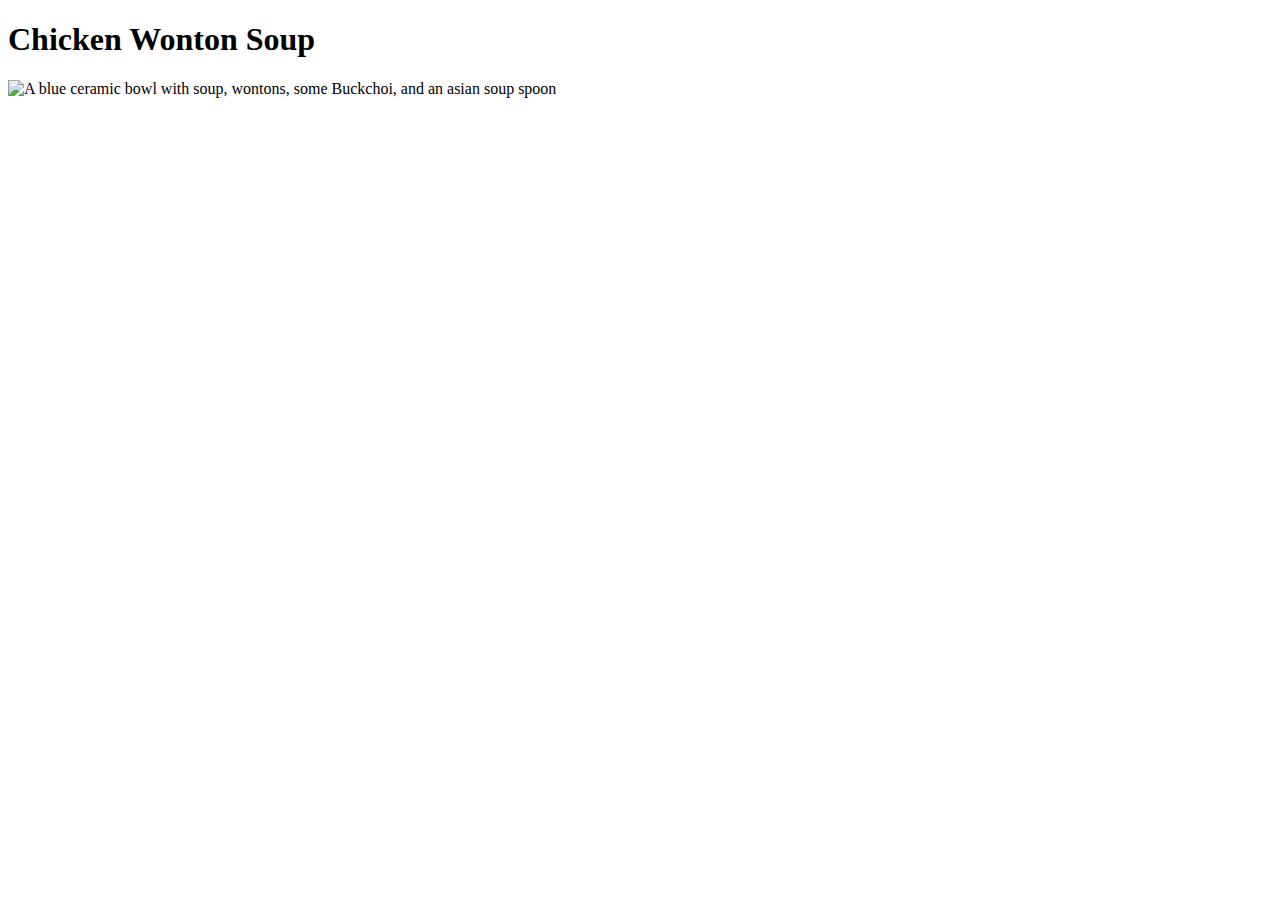
==== recipes/chicken-wonton-soup.html @ c13539ba "Attach a picture of the dish" ====
<!DOCTYPE html>
<html lang="en">

    <head>
        <meta charset="UTF-8">
        <title> Chicken Wonton Soup </title>
    </head>

    <body>
        <!--headline-->
        <h1> Chicken Wonton Soup </h1>

        <!--pucture-->
        <img src="../img/chicken-wonton-soup.jpg" alt="A blue ceramic bowl with soup, wontons, 
        some Buckchoi, and an asian soup spoon" height="480" width="640">
    </body>
</html>
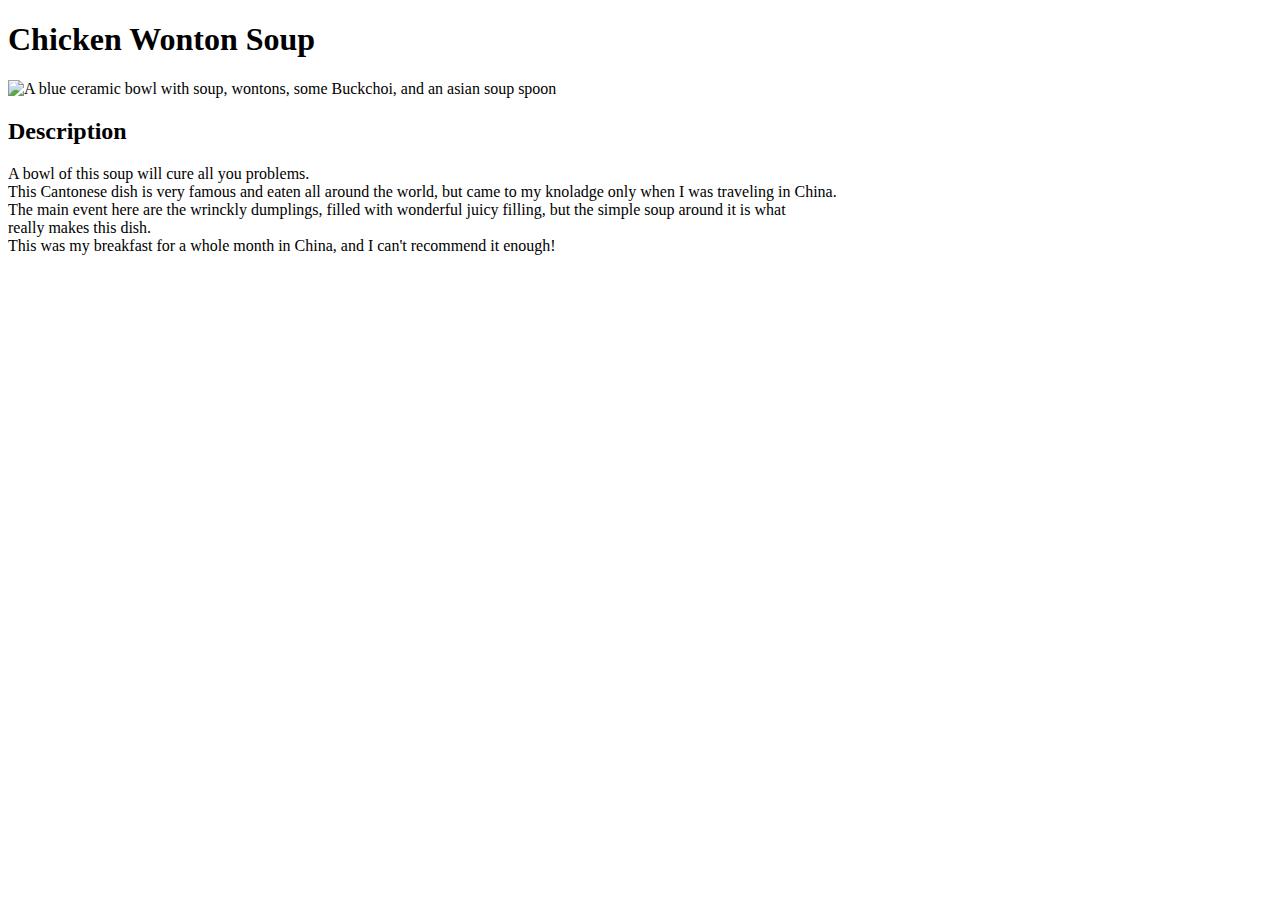
==== commit d5bf58ee: "Add a description to the recipe" ====
--- a/recipes/chicken-wonton-soup.html
+++ b/recipes/chicken-wonton-soup.html
@@ -13,5 +13,14 @@
         <!--pucture-->
         <img src="../img/chicken-wonton-soup.jpg" alt="A blue ceramic bowl with soup, wontons, 
         some Buckchoi, and an asian soup spoon" height="480" width="640">
+
+        <!--description-->
+        <h2> Description </h2>
+        <p>A bowl of this soup will cure all you problems. <br>
+            This Cantonese dish is very famous and eaten all around the world, but came to my knoladge only when I was traveling in China.<br>
+            The main event here are the wrinckly dumplings, filled with wonderful juicy filling, but the simple soup around it is what<br>
+            really makes this dish. <br>
+            This was my breakfast for a whole month in China, and I can't recommend it enough! </p>
+
     </body>
 </html>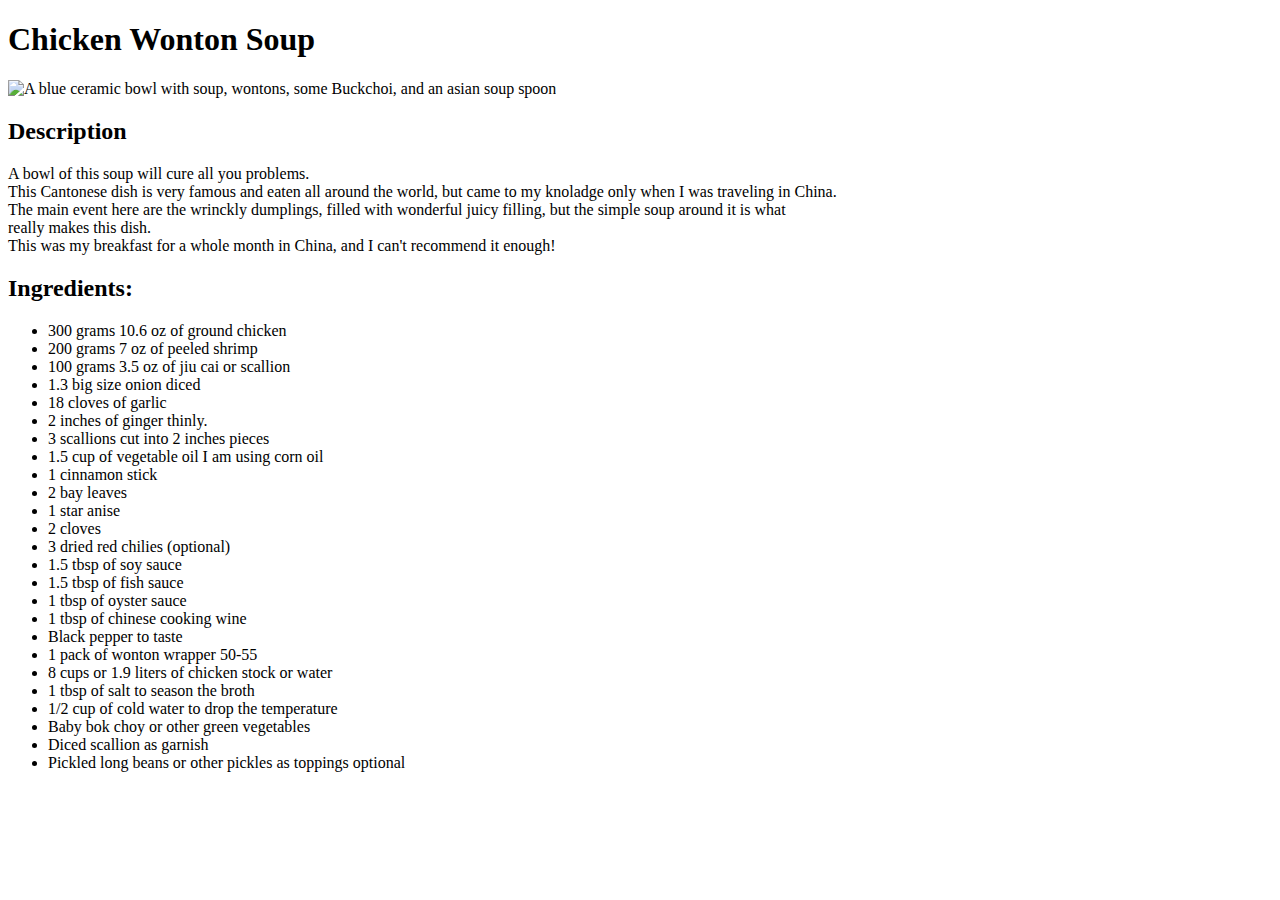
==== commit 1ce00056: "Add an ingredients list to the chicken wonton soup recipe" ====
--- a/recipes/chicken-wonton-soup.html
+++ b/recipes/chicken-wonton-soup.html
@@ -22,5 +22,35 @@
             really makes this dish. <br>
             This was my breakfast for a whole month in China, and I can't recommend it enough! </p>
 
+        <!--ingredients-->
+        <h2> Ingredients: </h2>
+        <ul>
+            <li>300 grams 10.6 oz of ground chicken</li>
+            <li>200 grams 7 oz of peeled shrimp</li>
+            <li>100 grams 3.5 oz of jiu cai or scallion</li>
+            <li>1.3 big size onion diced</li>
+            <li>18 cloves of garlic</li>
+            <li>2 inches of ginger thinly.</li>
+            <li>3 scallions cut into 2 inches pieces</li>
+            <li>1.5 cup of vegetable oil I am using corn oil</li>
+            <li>1 cinnamon stick</li>
+            <li>2 bay leaves</li>
+            <li>1 star anise</li>
+            <li>2 cloves</li>
+            <li>3 dried red chilies (optional)</li>
+            <li>1.5 tbsp of soy sauce</li>
+            <li>1.5 tbsp of fish sauce</li>
+            <li>1 tbsp of oyster sauce</li>
+            <li>1 tbsp of chinese cooking wine</li>
+            <li>Black pepper to taste</li>
+            <li>1 pack of wonton wrapper 50-55</li>
+            <li>8 cups or 1.9 liters of chicken stock or water</li>
+            <li>1 tbsp of salt to season the broth</li>
+            <li>1/2 cup of cold water to drop the temperature</li>
+            <li>Baby bok choy or other green vegetables</li>
+            <li>Diced scallion as garnish</li>
+            <li>Pickled long beans or other pickles as toppings optional</li>
+        </ul>
+
     </body>
 </html>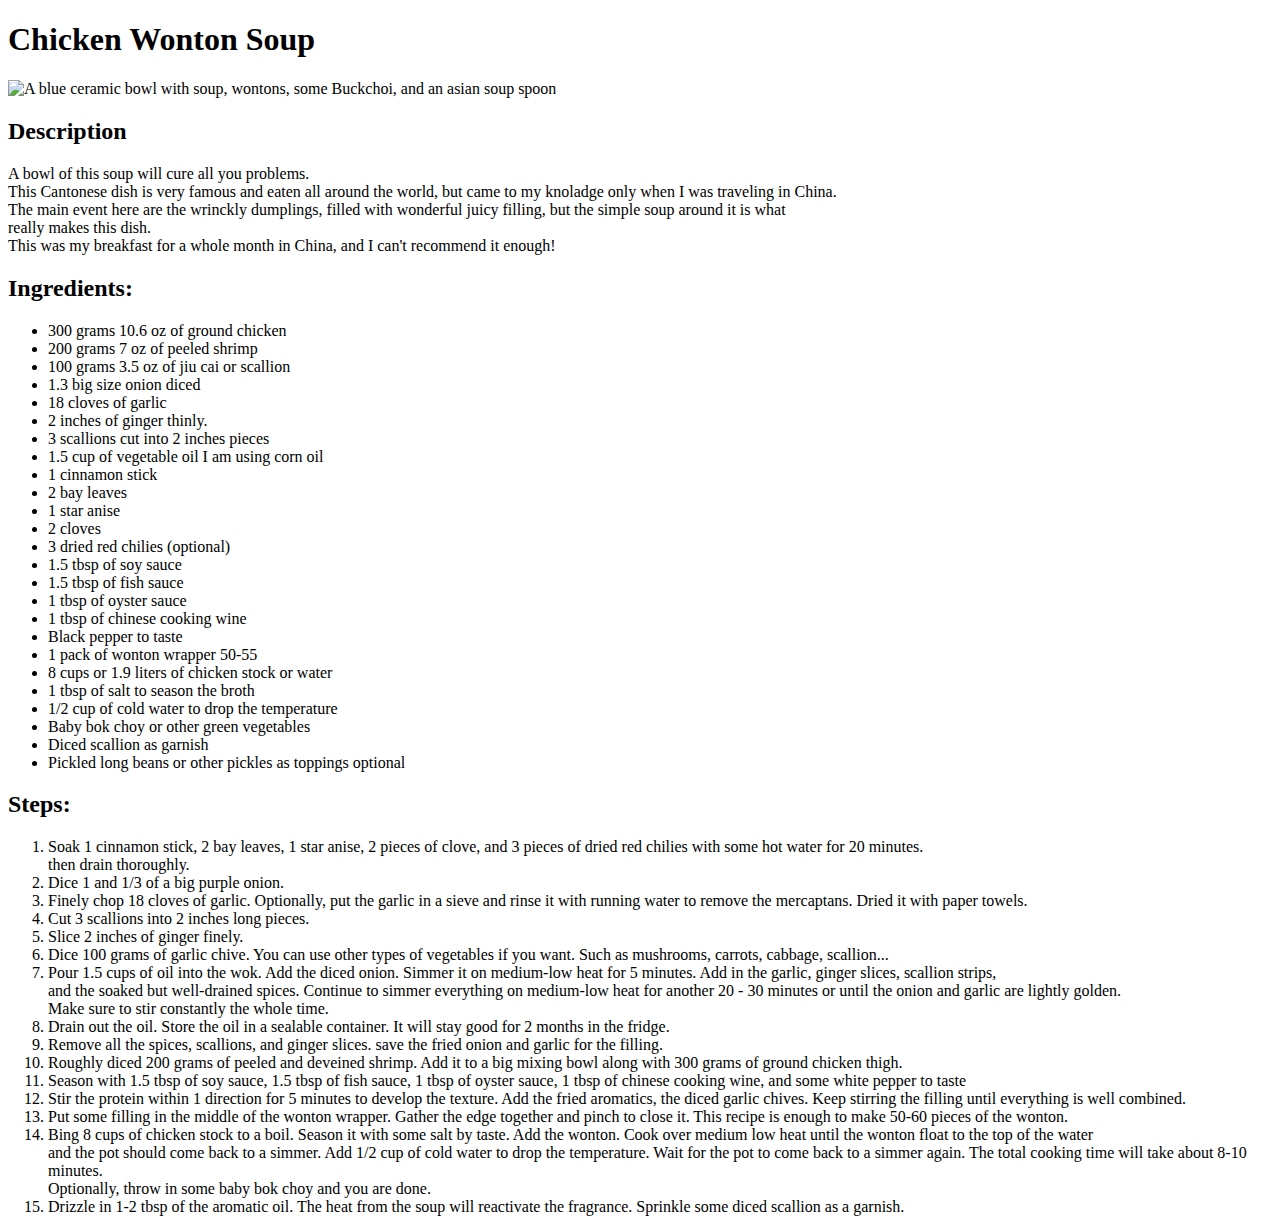
==== commit bbcec32b: "Add a list of steps to the recipe" ====
--- a/recipes/chicken-wonton-soup.html
+++ b/recipes/chicken-wonton-soup.html
@@ -52,5 +52,30 @@
             <li>Pickled long beans or other pickles as toppings optional</li>
         </ul>
 
+         <!--Steps-->
+        <h2> Steps: </h2>
+        <ol>
+            <li>Soak 1 cinnamon stick, 2 bay leaves, 1 star anise, 2 pieces of clove, and 3 pieces of dried red chilies with some hot water for 20 minutes. <br>
+                then drain thoroughly.</li>
+            <li>Dice 1 and 1/3 of a big purple onion.</li>
+            <li>Finely chop 18 cloves of garlic. Optionally, put the garlic in a sieve and rinse it with running water to remove the mercaptans. Dried it with paper towels.</li>
+            <li>Cut 3 scallions into 2 inches long pieces.</li>
+            <li>Slice 2 inches of ginger finely.</li>
+            <li>Dice 100 grams of garlic chive. You can use other types of vegetables if you want. Such as mushrooms, carrots, cabbage, scallion...</li>
+            <li>Pour 1.5 cups of oil into the wok. Add the diced onion. Simmer it on medium-low heat for 5 minutes. Add in the garlic, ginger slices, scallion strips,<br>
+                 and the soaked but well-drained spices. Continue to simmer everything on medium-low heat for another 20 - 30 minutes or until the onion and garlic are lightly golden. <br>
+                 Make sure to stir constantly the whole time.</li>
+            <li>Drain out the oil. Store the oil in a sealable container. It will stay good for 2 months in the fridge.</li>
+            <li>Remove all the spices, scallions, and ginger slices. save the fried onion and garlic for the filling.</li>
+            <li>Roughly diced 200 grams of peeled and deveined shrimp. Add it to a big mixing bowl along with 300 grams of ground chicken thigh.</li>
+            <li>Season with 1.5 tbsp of soy sauce, 1.5 tbsp of fish sauce, 1 tbsp of oyster sauce, 1 tbsp of chinese cooking wine, and some white pepper to taste</li>
+            <li>Stir the protein within 1 direction for 5 minutes to develop the texture. Add the fried aromatics, the diced garlic chives. Keep stirring the filling until everything is well combined.</li>
+            <li>Put some filling in the middle of the wonton wrapper. Gather the edge together and pinch to close it. This recipe is enough to make 50-60 pieces of the wonton.</li>
+            <li>Bing 8 cups of chicken stock to a boil. Season it with some salt by taste. Add the wonton. Cook over medium low heat until the wonton float to the top of the water<br>
+                and the pot should come back to a simmer. Add 1/2 cup of cold water to drop the temperature. Wait for the pot to come back to a simmer again. The total cooking time will take about 8-10 minutes.<br>
+                Optionally, throw in some baby bok choy and you are done.</li>
+            <li>Drizzle in 1-2 tbsp of the aromatic oil. The heat from the soup will reactivate the fragrance. Sprinkle some diced scallion as a garnish.</li>
+        </ol>
+
     </body>
 </html>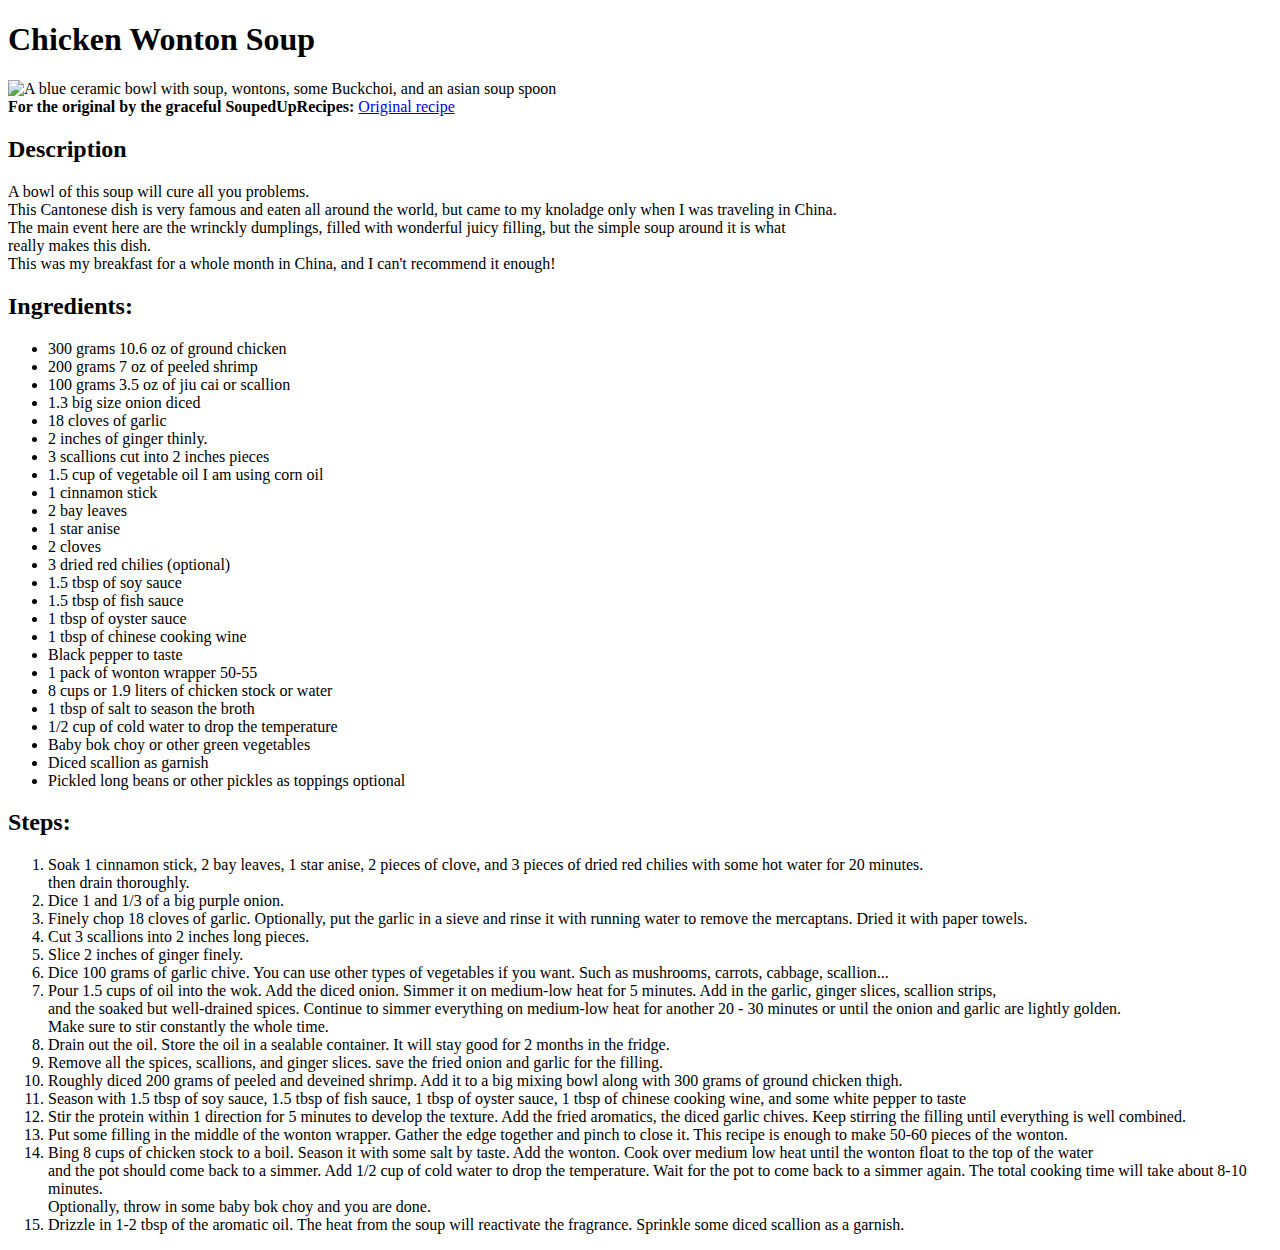
==== commit e305f47d: "Add a link to the original recipe on Youtube" ====
--- a/recipes/chicken-wonton-soup.html
+++ b/recipes/chicken-wonton-soup.html
@@ -13,6 +13,10 @@
         <!--pucture-->
         <img src="../img/chicken-wonton-soup.jpg" alt="A blue ceramic bowl with soup, wontons, 
         some Buckchoi, and an asian soup spoon" height="480" width="640">
+
+        <!--link to original recipe-->
+        <br><strong>For the original by the graceful SoupedUpRecipes:</strong>
+        <a href="https://www.youtube.com/watch?v=5-5WAmkqlCQ&t=353s" target="_blank" rel="noopener noreferrer">Original recipe</a>
 
         <!--description-->
         <h2> Description </h2>
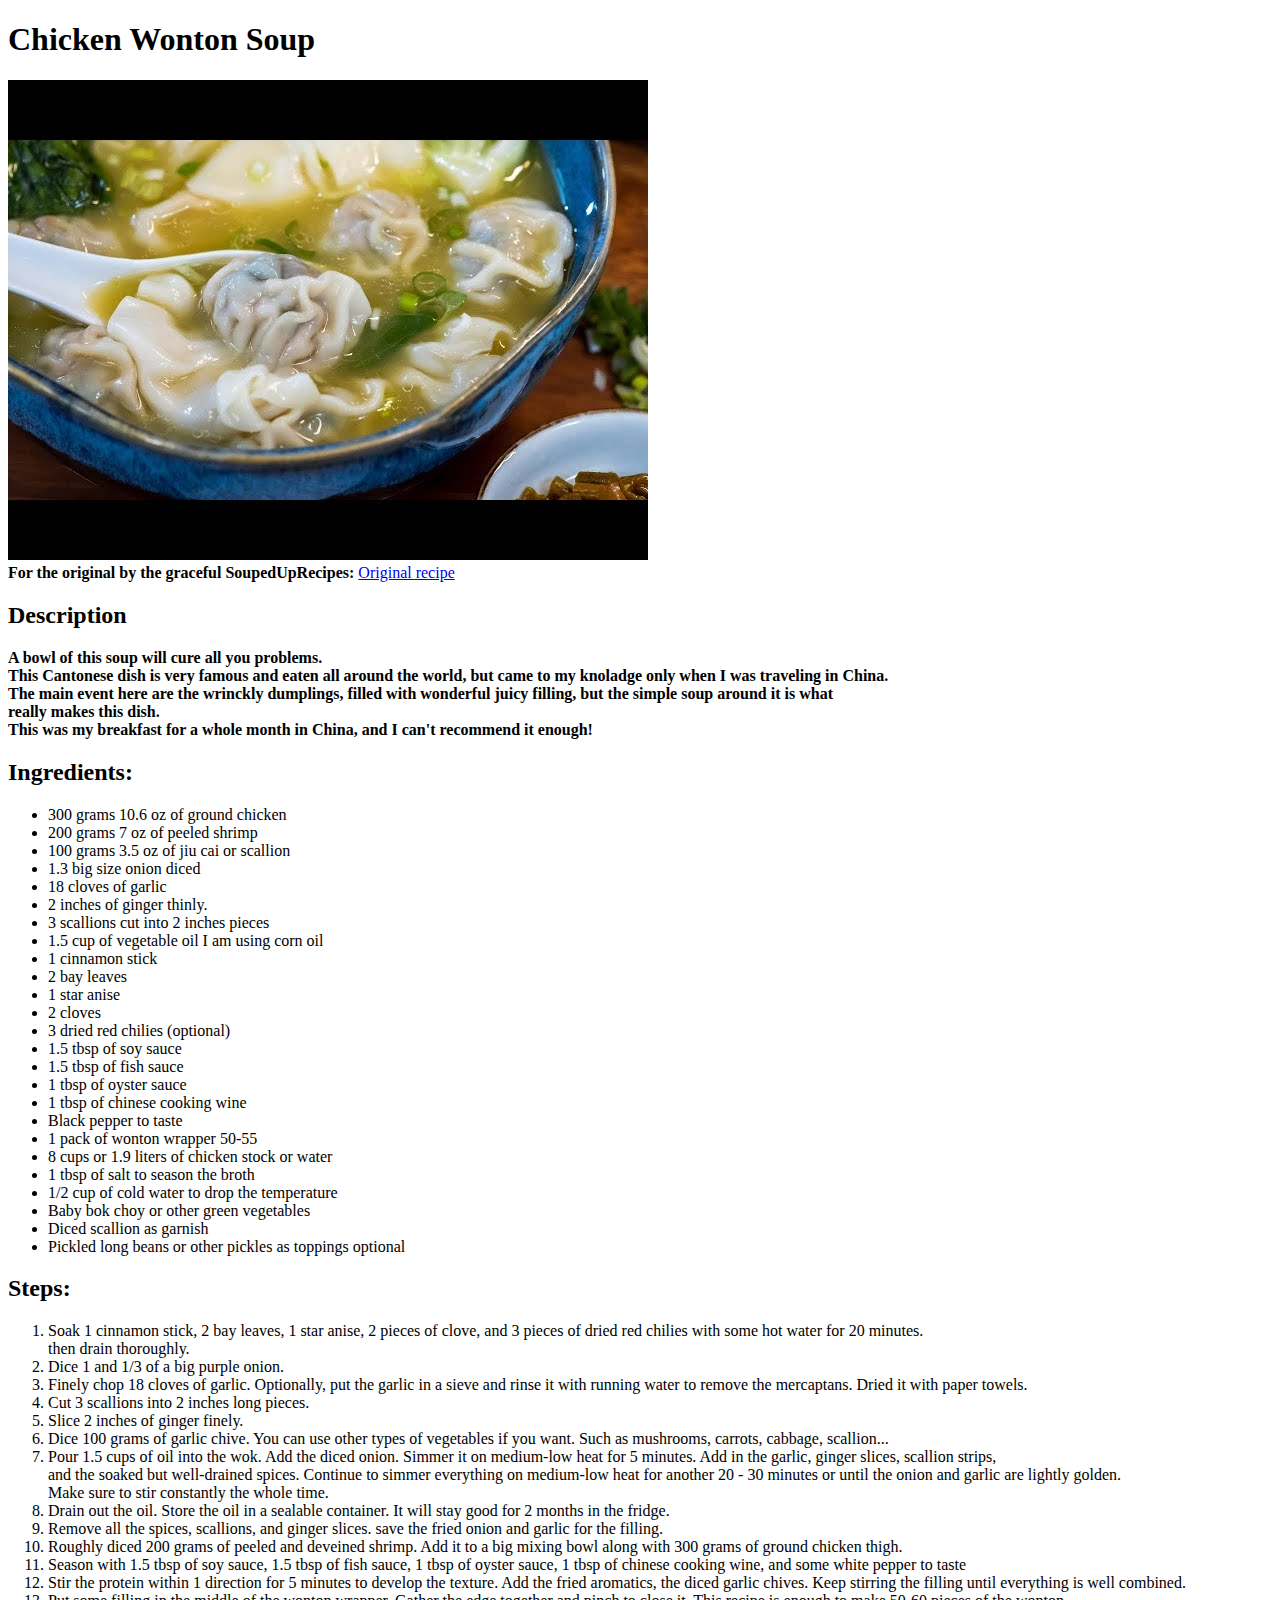
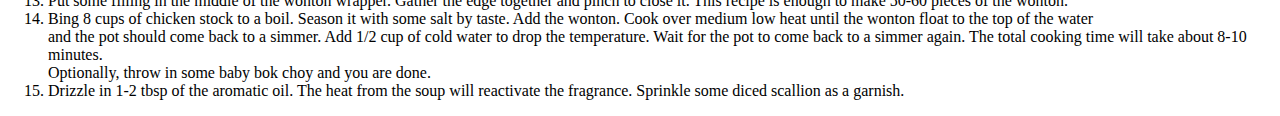
==== commit c1a19ded: "Add a link to the style.css file in the head" ====
--- a/recipes/chicken-wonton-soup.html
+++ b/recipes/chicken-wonton-soup.html
@@ -4,6 +4,7 @@
     <head>
         <meta charset="UTF-8">
         <title> Chicken Wonton Soup </title>
+        <link rel="stylesheet" href="../css/style.css">
     </head>
 
     <body>
--- a/css/style.css
+++ b/css/style.css
@@ -0,0 +1,7 @@
+#original-link {
+    font-weight:bolder;
+}
+
+p {
+    font-weight: bold;
+}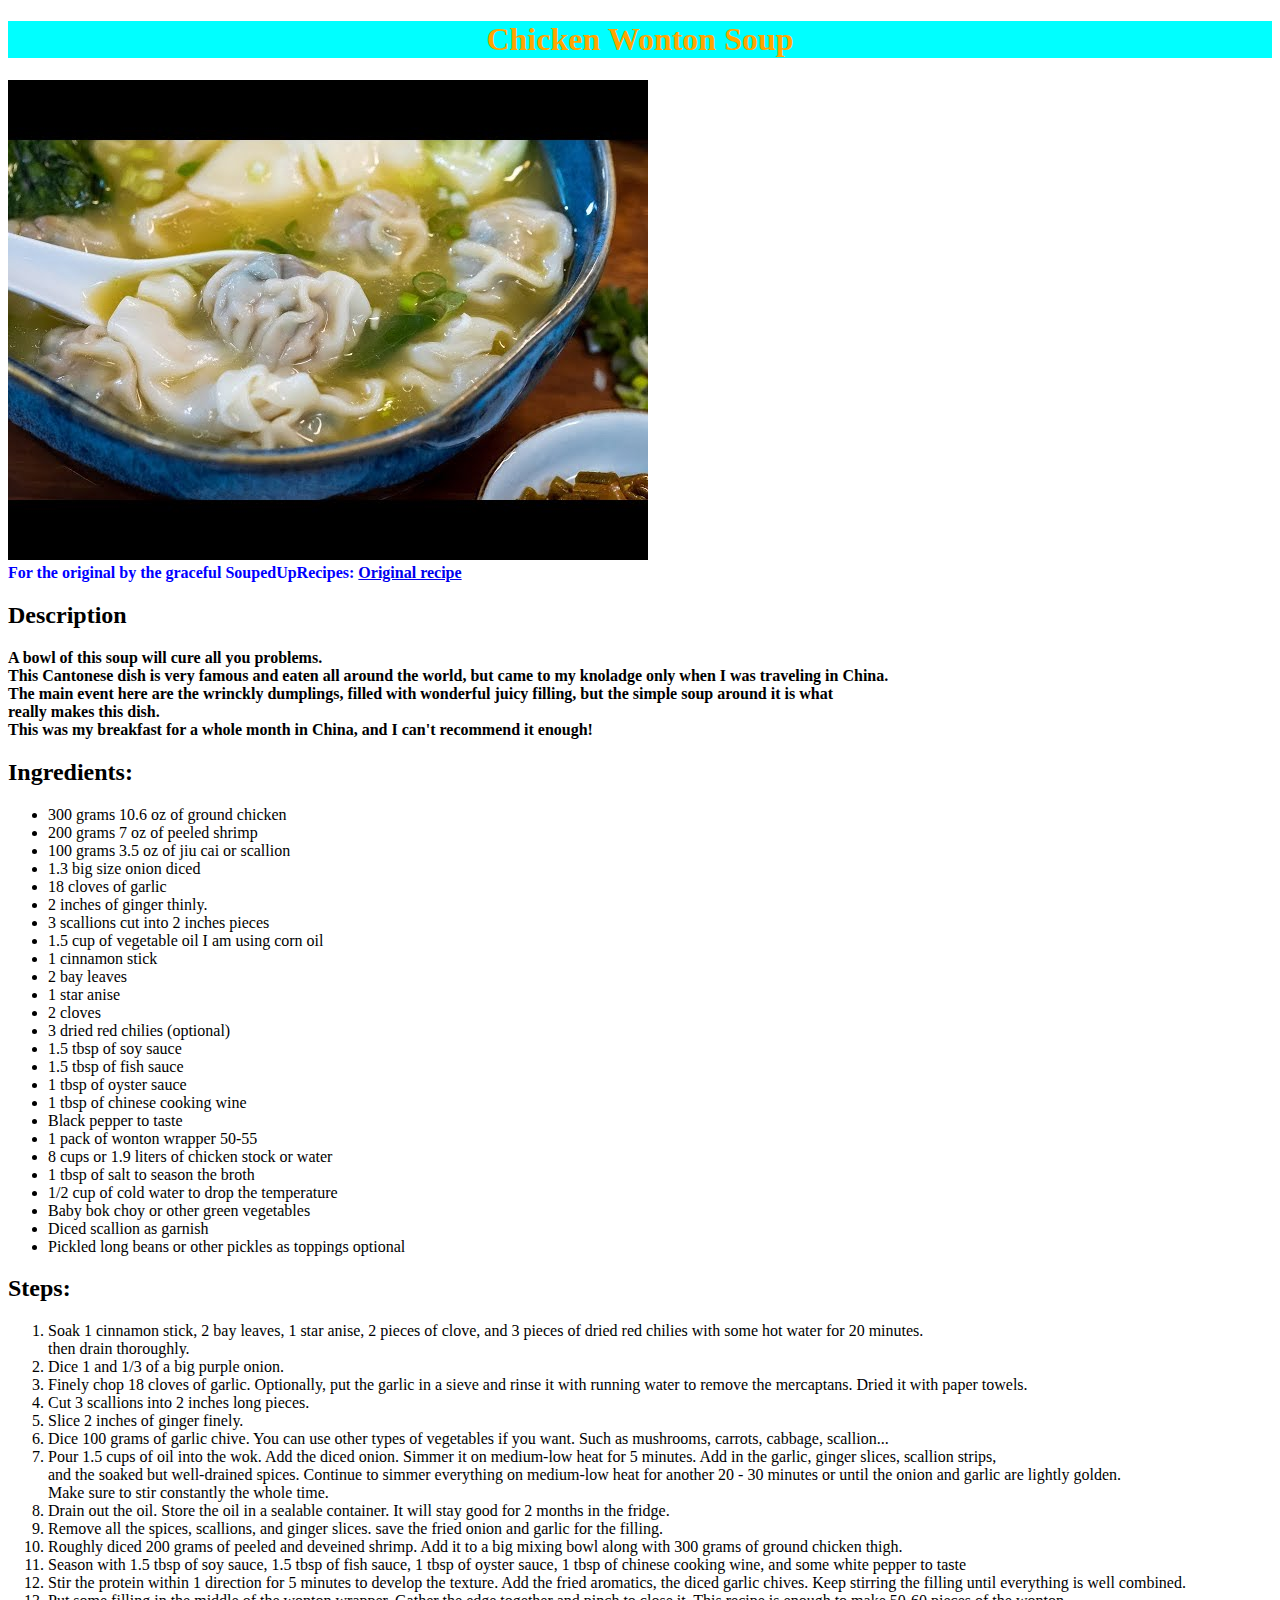
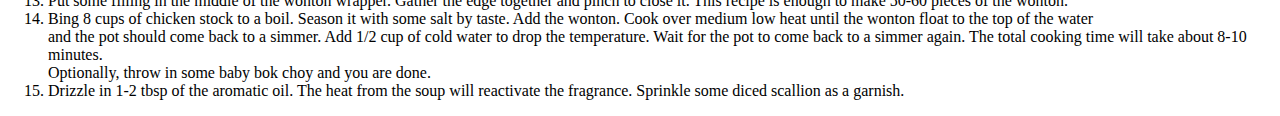
==== commit 051b24c4: "Change the original-link from ID to class" ====
--- a/recipes/chicken-wonton-soup.html
+++ b/recipes/chicken-wonton-soup.html
@@ -16,8 +16,8 @@
         some Buckchoi, and an asian soup spoon" height="480" width="640">
 
         <!--link to original recipe-->
-        <br><strong>For the original by the graceful SoupedUpRecipes:</strong>
-        <a href="https://www.youtube.com/watch?v=5-5WAmkqlCQ&t=353s" target="_blank" rel="noopener noreferrer">Original recipe</a>
+        <div class="original-link">For the original by the graceful SoupedUpRecipes:
+        <a href="https://www.youtube.com/watch?v=5-5WAmkqlCQ&t=353s" target="_blank" rel="noopener noreferrer">Original recipe</a></div>
 
         <!--description-->
         <h2> Description </h2>
--- a/css/style.css
+++ b/css/style.css
@@ -1,5 +1,12 @@
-#original-link {
+h1 {
+    color: orange;
+    background-color: aqua;
+    text-align: center;
+}
+
+.original-link {
     font-weight:bolder;
+    color: blue;
 }
 
 p {
